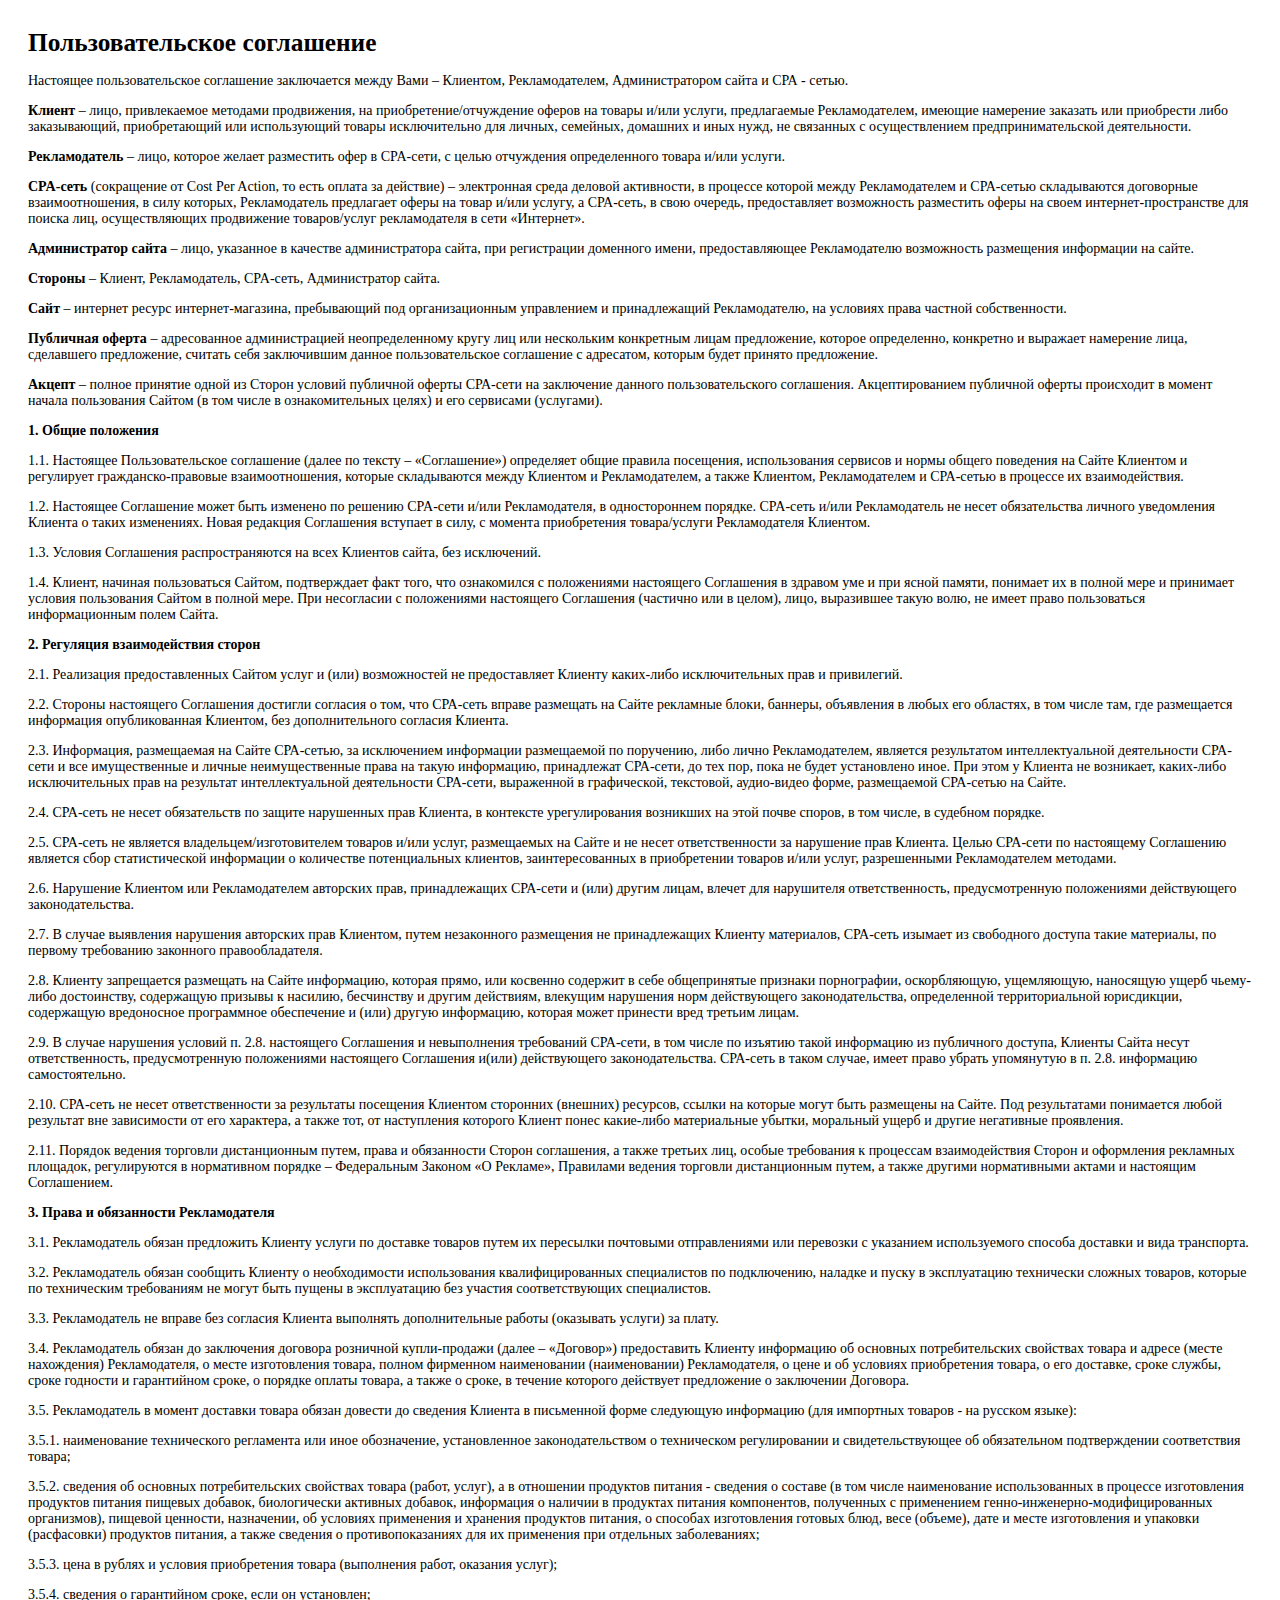
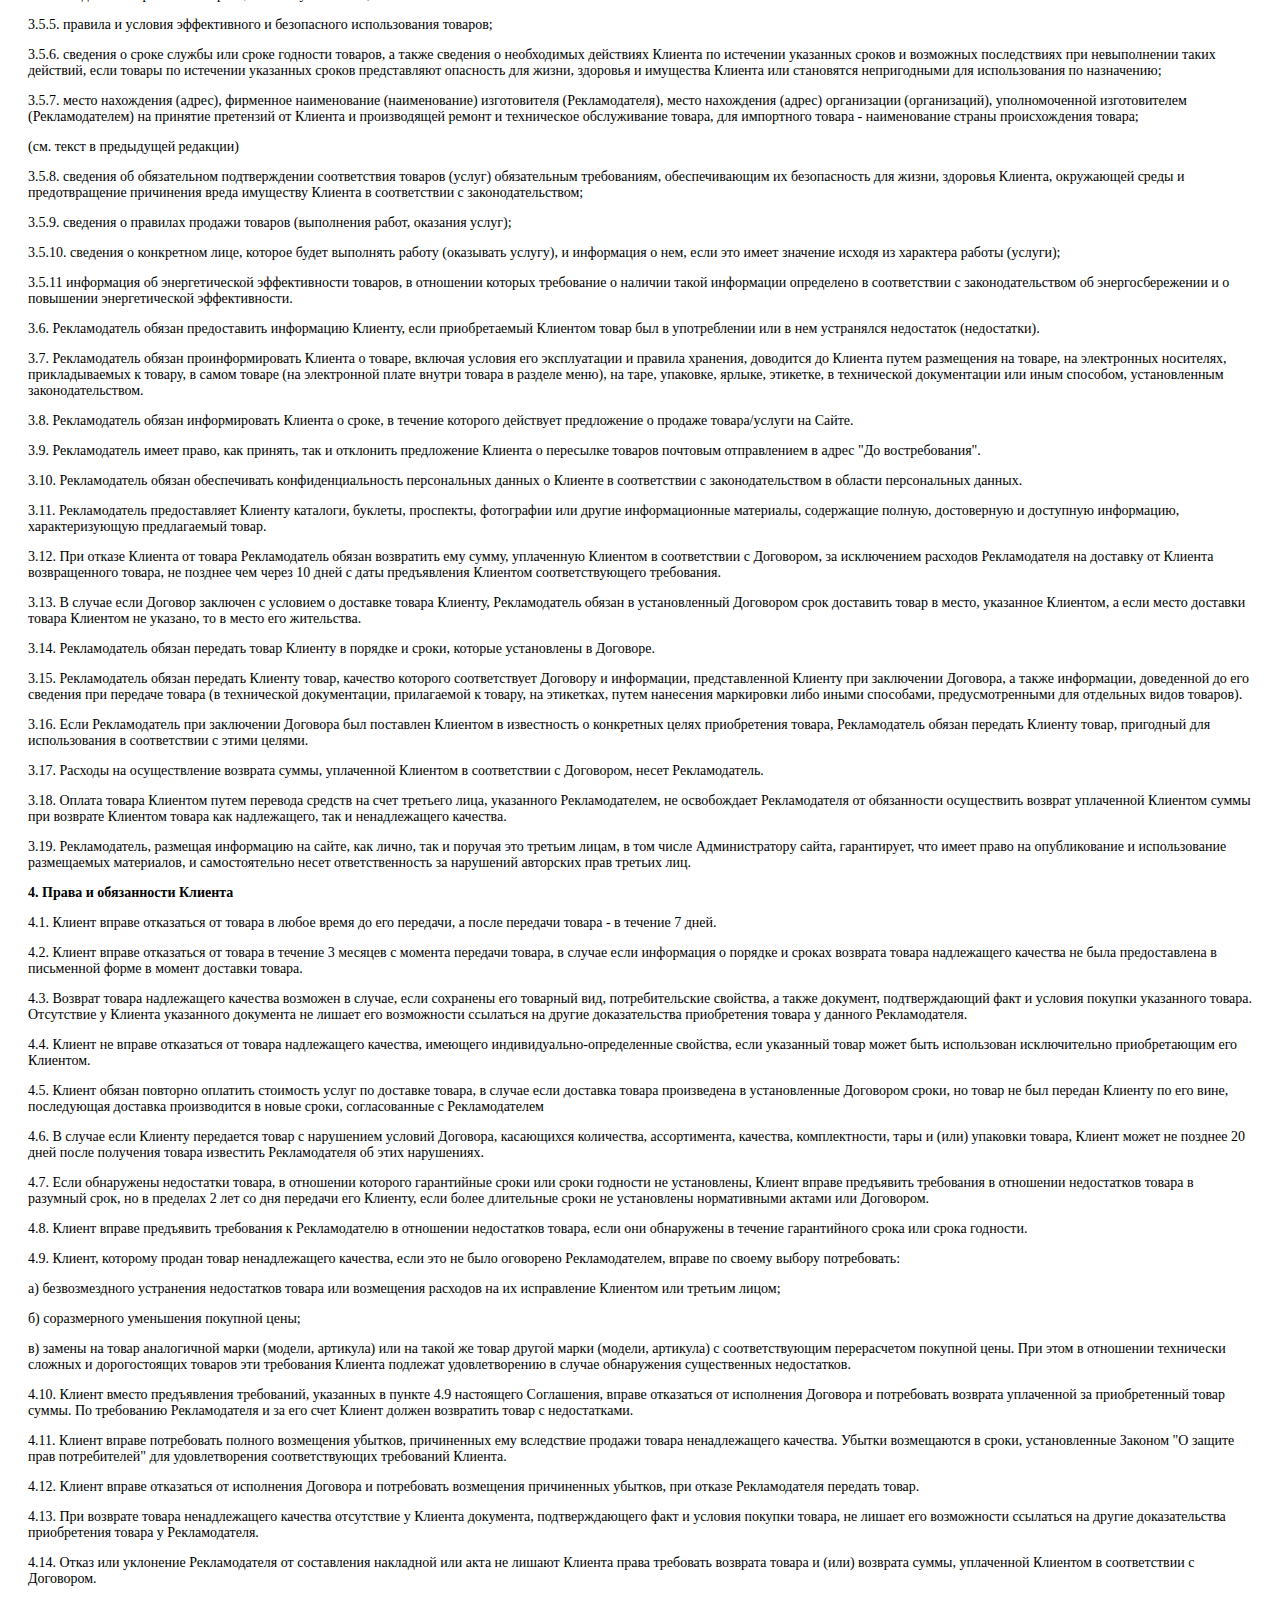
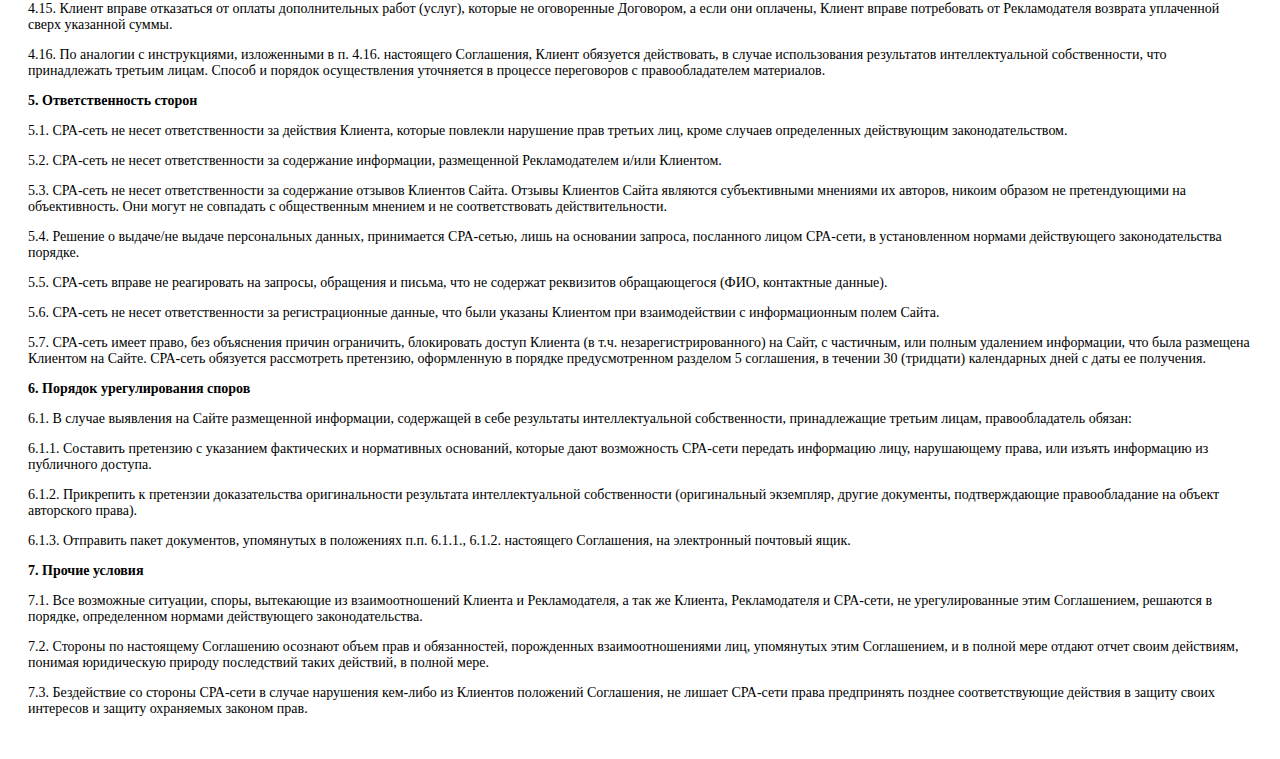
==== agreement.html @ b326526c "auto" ====
<html>
<head>
	<title>Пользовательское соглашение</title>
	<meta charset="UTF-8" />
</head>
<body>
<div style="padding: 20px; font-size: 14px;font-family: 'PT Sans';">
	<h1 style="font-family: 'PT Sans'; padding: 0; margin: 0; margin-bottom: 16px; font-size:19pt; font-weight: bold;">Пользовательское соглашение</h1>

	<p>Настоящее пользовательское соглашение заключается между Вами – Клиентом, Рекламодателем, Администратором сайта и СРА - сетью.
	</p>
	<p><strong>Клиент</strong> – лицо, привлекаемое методами продвижения, на приобретение/отчуждение оферов на товары и/или услуги, предлагаемые Рекламодателем, имеющие намерение заказать или приобрести либо заказывающий, приобретающий или использующий товары исключительно для личных, семейных, домашних и иных нужд, не связанных с осуществлением предпринимательской деятельности.
	</p>
	<p><strong>Рекламодатель</strong> – лицо, которое желает разместить офер в CPA-сети, с целью отчуждения определенного товара и/или услуги.
	</p>
	<p><strong>CPA-сеть</strong> (сокращение от Cost Per Action, то есть оплата за действие) – электронная среда деловой активности, в процессе которой между Рекламодателем и СРА-сетью складываются договорные взаимоотношения, в силу которых, Рекламодатель предлагает оферы на товар и/или услугу, а СРА-сеть, в свою очередь, предоставляет возможность разместить оферы на своем интернет-пространстве для поиска лиц, осуществляющих продвижение товаров/услуг рекламодателя в сети «Интернет».
	</p>
	<p><strong>Администратор сайта</strong> – лицо, указанное в качестве администратора сайта, при регистрации доменного имени, предоставляющее Рекламодателю возможность размещения информации на сайте.
	</p>
	<p><strong>Стороны</strong> – Клиент, Рекламодатель, CPA-сеть, Администратор сайта.
	</p>
	<p><strong>Сайт</strong> – интернет ресурс интернет-магазина, пребывающий под организационным управлением и принадлежащий Рекламодателю, на условиях права частной собственности.
	</p>
	<p><strong>Публичная оферта</strong> – адресованное администрацией неопределенному кругу лиц или нескольким конкретным лицам предложение, которое определенно, конкретно и выражает намерение лица, сделавшего предложение, считать себя заключившим данное пользовательское соглашение с адресатом, которым будет принято предложение.
	</p>
	<p><strong>Акцепт</strong> – полное принятие одной из Сторон условий публичной оферты СРА-сети на заключение данного пользовательского соглашения. Акцептированием публичной оферты происходит в момент начала пользования Сайтом (в том числе в ознакомительных целях) и его сервисами (услугами).
	</p>
	<p><strong>1. Общие положения</strong>
	</p>
	<p>1.1. Настоящее Пользовательское соглашение (далее по тексту – «Соглашение») определяет общие правила посещения, использования сервисов и нормы общего поведения на Сайте Клиентом и регулирует гражданско-правовые взаимоотношения, которые складываются между Клиентом и Рекламодателем, а также Клиентом, Рекламодателем и СРА-сетью в процессе их взаимодействия.
	</p>
	<p>1.2. Настоящее Соглашение может быть изменено по решению CPA-сети и/или Рекламодателя, в одностороннем порядке. CPA-сеть и/или Рекламодатель не несет обязательства личного уведомления Клиента о таких изменениях. Новая редакция Соглашения вступает в силу, с момента приобретения товара/услуги Рекламодателя Клиентом.
	</p>
	<p>1.3. Условия Соглашения распространяются на всех Клиентов сайта, без исключений.
	</p>
	<p>1.4. Клиент, начиная пользоваться Сайтом, подтверждает факт того, что ознакомился с положениями настоящего Соглашения в здравом уме и при ясной памяти, понимает их в полной мере и принимает условия пользования Сайтом в полной мере. При несогласии с положениями настоящего Соглашения (частично или в целом), лицо, выразившее такую волю, не имеет право пользоваться информационным полем Сайта.
	</p>
	<p><strong>2. Регуляция взаимодействия сторон</strong>
	</p>
	<p>2.1. Реализация предоставленных Сайтом услуг и (или) возможностей не предоставляет Клиенту каких-либо исключительных прав и привилегий.
	</p>
	<p>2.2. Стороны настоящего Соглашения достигли согласия о том, что СРА-сеть вправе размещать на Сайте рекламные блоки, баннеры, объявления в любых его областях, в том числе там, где размещается информация опубликованная Клиентом, без дополнительного согласия Клиента.
	</p>
	<p>2.3. Информация, размещаемая на Сайте СРА-сетью, за исключением информации размещаемой по поручению, либо лично Рекламодателем, является результатом интеллектуальной деятельности СРА-сети и все имущественные и личные неимущественные права на такую информацию, принадлежат СРА-сети, до тех пор, пока не будет установлено иное. При этом у Клиента не возникает, каких-либо исключительных прав на результат интеллектуальной деятельности СРА-сети, выраженной в графической, текстовой, аудио-видео форме, размещаемой СРА-сетью на Сайте.
	</p>
	<p>2.4. СРА-сеть не несет обязательств по защите нарушенных прав Клиента, в контексте урегулирования возникших на этой почве споров, в том числе, в судебном порядке.
	</p>
	<p>2.5. СРА-сеть не является владельцем/изготовителем товаров и/или услуг, размещаемых на Сайте и не несет ответственности за нарушение прав Клиента. Целью СРА-сети по настоящему Соглашению является сбор статистической информации о количестве потенциальных клиентов, заинтересованных в приобретении товаров и/или услуг, разрешенными Рекламодателем методами.
	</p>
	<p>2.6. Нарушение Клиентом или Рекламодателем авторских прав, принадлежащих СРА-сети и (или) другим лицам, влечет для нарушителя ответственность, предусмотренную положениями действующего законодательства.
	</p>
	<p>2.7. В случае выявления нарушения авторских прав Клиентом, путем незаконного размещения не принадлежащих Клиенту материалов, СРА-сеть изымает из свободного доступа такие материалы, по первому требованию законного правообладателя.
	</p>
	<p>2.8. Клиенту запрещается размещать на Сайте информацию, которая прямо, или косвенно содержит в себе общепринятые признаки порнографии, оскорбляющую, ущемляющую, наносящую ущерб чьему-либо достоинству, содержащую призывы к насилию, бесчинству и другим действиям, влекущим нарушения норм действующего законодательства, определенной территориальной юрисдикции, содержащую вредоносное программное обеспечение и (или) другую информацию, которая может принести вред третьим лицам.
	</p>
	<p>2.9. В случае нарушения условий п. 2.8. настоящего Соглашения и невыполнения требований СРА-сети, в том числе по изъятию такой информацию из публичного доступа, Клиенты Сайта несут ответственность, предусмотренную положениями настоящего Соглашения и(или) действующего законодательства. СРА-сеть в таком случае, имеет право убрать упомянутую в п. 2.8. информацию самостоятельно.
	</p>
	<p>2.10. СРА-сеть не несет ответственности за результаты посещения Клиентом сторонних (внешних) ресурсов, ссылки на которые могут быть размещены на Сайте. Под результатами понимается любой результат вне зависимости от его характера, а также тот, от наступления которого Клиент понес какие-либо материальные убытки, моральный ущерб и другие негативные проявления.
	</p>
	<p>2.11. Порядок ведения торговли дистанционным путем, права и обязанности Сторон соглашения, а также третьих лиц, особые требования к процессам взаимодействия Сторон и оформления рекламных площадок, регулируются в нормативном порядке – Федеральным Законом «О Рекламе», Правилами ведения торговли дистанционным путем, а также другими нормативными актами и настоящим Соглашением.
	</p>
	<p><strong>3. Права и обязанности Рекламодателя</strong>
	</p>
	<p>3.1. Рекламодатель обязан предложить Клиенту услуги по доставке товаров путем их пересылки почтовыми отправлениями или перевозки с указанием используемого способа доставки и вида транспорта.
	</p>
	<p>3.2. Рекламодатель обязан сообщить Клиенту о необходимости использования квалифицированных специалистов по подключению, наладке и пуску в эксплуатацию технически сложных товаров, которые по техническим требованиям не могут быть пущены в эксплуатацию без участия соответствующих специалистов.
	</p>
	<p>3.3. Рекламодатель не вправе без согласия Клиента выполнять дополнительные работы (оказывать услуги) за плату.
	</p>
	<p>3.4. Рекламодатель обязан до заключения договора розничной купли-продажи (далее – «Договор») предоставить Клиенту информацию об основных потребительских свойствах товара и адресе (месте нахождения) Рекламодателя, о месте изготовления товара, полном фирменном наименовании (наименовании) Рекламодателя, о цене и об условиях приобретения товара, о его доставке, сроке службы, сроке годности и гарантийном сроке, о порядке оплаты товара, а также о сроке, в течение которого действует предложение о заключении Договора.
	</p>
	<p>3.5. Рекламодатель в момент доставки товара обязан довести до сведения Клиента в письменной форме следующую информацию (для импортных товаров - на русском языке):
	</p>
	<p>3.5.1. наименование технического регламента или иное обозначение, установленное законодательством о техническом регулировании и свидетельствующее об обязательном подтверждении соответствия товара;
	</p>
	<p>3.5.2. сведения об основных потребительских свойствах товара (работ, услуг), а в отношении продуктов питания - сведения о составе (в том числе наименование использованных в процессе изготовления продуктов питания пищевых добавок, биологически активных добавок, информация о наличии в продуктах питания компонентов, полученных с применением генно-инженерно-модифицированных организмов), пищевой ценности, назначении, об условиях применения и хранения продуктов питания, о способах изготовления готовых блюд, весе (объеме), дате и месте изготовления и упаковки (расфасовки) продуктов питания, а также сведения о противопоказаниях для их применения при отдельных заболеваниях;
	</p>
	<p>3.5.3. цена в рублях и условия приобретения товара (выполнения работ, оказания услуг);
	</p>
	<p>3.5.4. сведения о гарантийном сроке, если он установлен;
	</p>
	<p>3.5.5. правила и условия эффективного и безопасного использования товаров;
	</p>
	<p>3.5.6. сведения о сроке службы или сроке годности товаров, а также сведения о необходимых действиях Клиента по истечении указанных сроков и возможных последствиях при невыполнении таких действий, если товары по истечении указанных сроков представляют опасность для жизни, здоровья и имущества Клиента или становятся непригодными для использования по назначению;
	</p>
	<p>3.5.7. место нахождения (адрес), фирменное наименование (наименование) изготовителя (Рекламодателя), место нахождения (адрес) организации (организаций), уполномоченной изготовителем (Рекламодателем) на принятие претензий от Клиента и производящей ремонт и техническое обслуживание товара, для импортного товара - наименование страны происхождения товара;
	</p>
	<p>(см. текст в предыдущей редакции)
	</p>
	<p>3.5.8. сведения об обязательном подтверждении соответствия товаров (услуг) обязательным требованиям, обеспечивающим их безопасность для жизни, здоровья Клиента, окружающей среды и предотвращение причинения вреда имуществу Клиента в соответствии с законодательством;
	</p>
	<p>3.5.9. сведения о правилах продажи товаров (выполнения работ, оказания услуг);
	</p>
	<p>3.5.10. сведения о конкретном лице, которое будет выполнять работу (оказывать услугу), и информация о нем, если это имеет значение исходя из характера работы (услуги);
	</p>
	<p>3.5.11 информация об энергетической эффективности товаров, в отношении которых требование о наличии такой информации определено в соответствии с законодательством об энергосбережении и о повышении энергетической эффективности.
	</p>
	<p>3.6. Рекламодатель обязан предоставить информацию Клиенту, если приобретаемый Клиентом товар был в употреблении или в нем устранялся недостаток (недостатки).
	</p>
	<p>3.7. Рекламодатель обязан проинформировать Клиента о товаре, включая условия его эксплуатации и правила хранения, доводится до Клиента путем размещения на товаре, на электронных носителях, прикладываемых к товару, в самом товаре (на электронной плате внутри товара в разделе меню), на таре, упаковке, ярлыке, этикетке, в технической документации или иным способом, установленным законодательством.
	</p>
	<p>3.8. Рекламодатель обязан информировать Клиента о сроке, в течение которого действует предложение о продаже товара/услуги на Сайте.
	</p>
	<p>3.9. Рекламодатель имеет право, как принять, так и отклонить предложение Клиента о пересылке товаров почтовым отправлением в адрес "До востребования".
	</p>
	<p>3.10. Рекламодатель обязан обеспечивать конфиденциальность персональных данных о Клиенте в соответствии с законодательством в области персональных данных.
	</p>
	<p>3.11. Рекламодатель предоставляет Клиенту каталоги, буклеты, проспекты, фотографии или другие информационные материалы, содержащие полную, достоверную и доступную информацию, характеризующую предлагаемый товар.
	</p>
	<p>3.12. При отказе Клиента от товара Рекламодатель обязан возвратить ему сумму, уплаченную Клиентом в соответствии с Договором, за исключением расходов Рекламодателя на доставку от Клиента возвращенного товара, не позднее чем через 10 дней с даты предъявления Клиентом соответствующего требования.
	</p>
	<p>3.13. В случае если Договор заключен с условием о доставке товара Клиенту, Рекламодатель обязан в установленный Договором срок доставить товар в место, указанное Клиентом, а если место доставки товара Клиентом не указано, то в место его жительства.
	</p>
	<p>3.14. Рекламодатель обязан передать товар Клиенту в порядке и сроки, которые установлены в Договоре.
	</p>
	<p>3.15. Рекламодатель обязан передать Клиенту товар, качество которого соответствует Договору и информации, представленной Клиенту при заключении Договора, а также информации, доведенной до его сведения при передаче товара (в технической документации, прилагаемой к товару, на этикетках, путем нанесения маркировки либо иными способами, предусмотренными для отдельных видов товаров).
	</p>
	<p>3.16. Если Рекламодатель при заключении Договора был поставлен Клиентом в известность о конкретных целях приобретения товара, Рекламодатель обязан передать Клиенту товар, пригодный для использования в соответствии с этими целями.
	</p>
	<p>3.17. Расходы на осуществление возврата суммы, уплаченной Клиентом в соответствии с Договором, несет Рекламодатель.
	</p>
	<p>3.18. Оплата товара Клиентом путем перевода средств на счет третьего лица, указанного Рекламодателем, не освобождает Рекламодателя от обязанности осуществить возврат уплаченной Клиентом суммы при возврате Клиентом товара как надлежащего, так и ненадлежащего качества.
	</p>
	<p>3.19. Рекламодатель, размещая информацию на сайте, как лично, так и поручая это третьим лицам, в том числе Администратору сайта, гарантирует, что имеет право на опубликование и использование размещаемых материалов, и самостоятельно несет ответственность за нарушений авторских прав третьих лиц.
	</p>
	<p><strong>4. Права и обязанности Клиента</strong>
	</p>
	<p>4.1. Клиент вправе отказаться от товара в любое время до его передачи, а после передачи товара - в течение 7 дней.
	</p>
	<p>4.2. Клиент вправе отказаться от товара в течение 3 месяцев с момента передачи товара, в случае если информация о порядке и сроках возврата товара надлежащего качества не была предоставлена в письменной форме в момент доставки товара.
	</p>
	<p>4.3. Возврат товара надлежащего качества возможен в случае, если сохранены его товарный вид, потребительские свойства, а также документ, подтверждающий факт и условия покупки указанного товара. Отсутствие у Клиента указанного документа не лишает его возможности ссылаться на другие доказательства приобретения товара у данного Рекламодателя.
	</p>
	<p>4.4. Клиент не вправе отказаться от товара надлежащего качества, имеющего индивидуально-определенные свойства, если указанный товар может быть использован исключительно приобретающим его Клиентом.
	</p>
	<p>4.5. Клиент обязан повторно оплатить стоимость услуг по доставке товара, в случае если доставка товара произведена в установленные Договором сроки, но товар не был передан Клиенту по его вине, последующая доставка производится в новые сроки, согласованные с Рекламодателем
	</p>
	<p>4.6. В случае если Клиенту передается товар с нарушением условий Договора, касающихся количества, ассортимента, качества, комплектности, тары и (или) упаковки товара, Клиент может не позднее 20 дней после получения товара известить Рекламодателя об этих нарушениях.
	</p>
	<p>4.7. Если обнаружены недостатки товара, в отношении которого гарантийные сроки или сроки годности не установлены, Клиент вправе предъявить требования в отношении недостатков товара в разумный срок, но в пределах 2 лет со дня передачи его Клиенту, если более длительные сроки не установлены нормативными актами или Договором.
	</p>
	<p>4.8. Клиент вправе предъявить требования к Рекламодателю в отношении недостатков товара, если они обнаружены в течение гарантийного срока или срока годности.
	</p>
	<p>4.9. Клиент, которому продан товар ненадлежащего качества, если это не было оговорено Рекламодателем, вправе по своему выбору потребовать:
	</p>
	<p>а) безвозмездного устранения недостатков товара или возмещения расходов на их исправление Клиентом или третьим лицом;
	</p>
	<p>б) соразмерного уменьшения покупной цены;
	</p>
	<p>в) замены на товар аналогичной марки (модели, артикула) или на такой же товар другой марки (модели, артикула) с соответствующим перерасчетом покупной цены. При этом в отношении технически сложных и дорогостоящих товаров эти требования Клиента подлежат удовлетворению в случае обнаружения существенных недостатков.
	</p>
	<p>4.10. Клиент вместо предъявления требований, указанных в пункте 4.9 настоящего Соглашения, вправе отказаться от исполнения Договора и потребовать возврата уплаченной за приобретенный товар суммы. По требованию Рекламодателя и за его счет Клиент должен возвратить товар с недостатками.
	</p>
	<p>4.11. Клиент вправе потребовать полного возмещения убытков, причиненных ему вследствие продажи товара ненадлежащего качества. Убытки возмещаются в сроки, установленные Законом "О защите прав потребителей" для удовлетворения соответствующих требований Клиента.
	</p>
	<p>4.12. Клиент вправе отказаться от исполнения Договора и потребовать возмещения причиненных убытков, при отказе Рекламодателя передать товар.
	</p>
	<p>4.13. При возврате товара ненадлежащего качества отсутствие у Клиента документа, подтверждающего факт и условия покупки товара, не лишает его возможности ссылаться на другие доказательства приобретения товара у Рекламодателя.
	</p>
	<p>4.14. Отказ или уклонение Рекламодателя от составления накладной или акта не лишают Клиента права требовать возврата товара и (или) возврата суммы, уплаченной Клиентом в соответствии с Договором.
	</p>
	<p>4.15. Клиент вправе отказаться от оплаты дополнительных работ (услуг), которые не оговоренные Договором, а если они оплачены, Клиент вправе потребовать от Рекламодателя возврата уплаченной сверх указанной суммы.
	</p>
	<p>4.16. По аналогии с инструкциями, изложенными в п. 4.16. настоящего Соглашения, Клиент обязуется действовать, в случае использования результатов интеллектуальной собственности, что принадлежать третьим лицам. Способ и порядок осуществления уточняется в процессе переговоров с правообладателем материалов.
	</p>
	<p><strong>5. Ответственность сторон</strong>
	</p>
	<p>5.1. СРА-сеть не несет ответственности за действия Клиента, которые повлекли нарушение прав третьих лиц, кроме случаев определенных действующим законодательством.
	</p>
	<p>5.2. СРА-сеть не несет ответственности за содержание информации, размещенной Рекламодателем и/или Клиентом.
	</p>
	<p>5.3. СРА-сеть не несет ответственности за содержание отзывов Клиентов Сайта. Отзывы Клиентов Сайта являются субъективными мнениями их авторов, никоим образом не претендующими на объективность. Они могут не совпадать с общественным мнением и не соответствовать действительности.
	</p>
	<p>5.4. Решение о выдаче/не выдаче персональных данных, принимается СРА-сетью, лишь на основании запроса, посланного лицом СРА-сети, в установленном нормами действующего законодательства порядке.
	</p>
	<p>5.5. СРА-сеть вправе не реагировать на запросы, обращения и письма, что не содержат реквизитов обращающегося (ФИО, контактные данные).
	</p>
	<p>5.6. СРА-сеть не несет ответственности за регистрационные данные, что были указаны Клиентом при взаимодействии с информационным полем Сайта.
	</p>
	<p>5.7. СРА-сеть имеет право, без объяснения причин ограничить, блокировать доступ Клиента (в т.ч. незарегистрированного) на Сайт, с частичным, или полным удалением информации, что была размещена Клиентом на Сайте. СРА-сеть обязуется рассмотреть претензию, оформленную в порядке предусмотренном разделом 5 соглашения, в течении 30 (тридцати) календарных дней с даты ее получения.
	</p>
	<p><strong>6. Порядок урегулирования споров</strong>
	</p>
	<p>6.1. В случае выявления на Сайте размещенной информации, содержащей в себе результаты интеллектуальной собственности, принадлежащие третьим лицам, правообладатель обязан:
	</p>
	<p>6.1.1. Составить претензию с указанием фактических и нормативных оснований, которые дают возможность СРА-сети передать информацию лицу, нарушающему права, или изъять информацию из публичного доступа.
	</p>
	<p>6.1.2. Прикрепить к претензии доказательства оригинальности результата интеллектуальной собственности (оригинальный экземпляр, другие документы, подтверждающие правообладание на объект авторского права).
	</p>
	<p>6.1.3. Отправить пакет документов, упомянутых в положениях п.п. 6.1.1., 6.1.2. настоящего Соглашения, на электронный почтовый ящик.</a>
	</p>
	<p><strong>7. Прочие условия</strong>
	</p>
	<p>7.1. Все возможные ситуации, споры, вытекающие из взаимоотношений Клиента и Рекламодателя, а так же Клиента, Рекламодателя и СРА-сети, не урегулированные этим Соглашением, решаются в порядке, определенном нормами действующего законодательства.
	</p>
	<p>7.2. Стороны по настоящему Соглашению осознают объем прав и обязанностей, порожденных взаимоотношениями лиц, упомянутых этим Соглашением, и в полной мере отдают отчет своим действиям, понимая юридическую природу последствий таких действий, в полной мере.
	</p>
	<p>7.3. Бездействие со стороны СРА-сети в случае нарушения кем-либо из Клиентов положений Соглашения, не лишает СРА-сети права предпринять позднее соответствующие действия в защиту своих интересов и защиту охраняемых законом прав.
	</p>
</body>
</html>
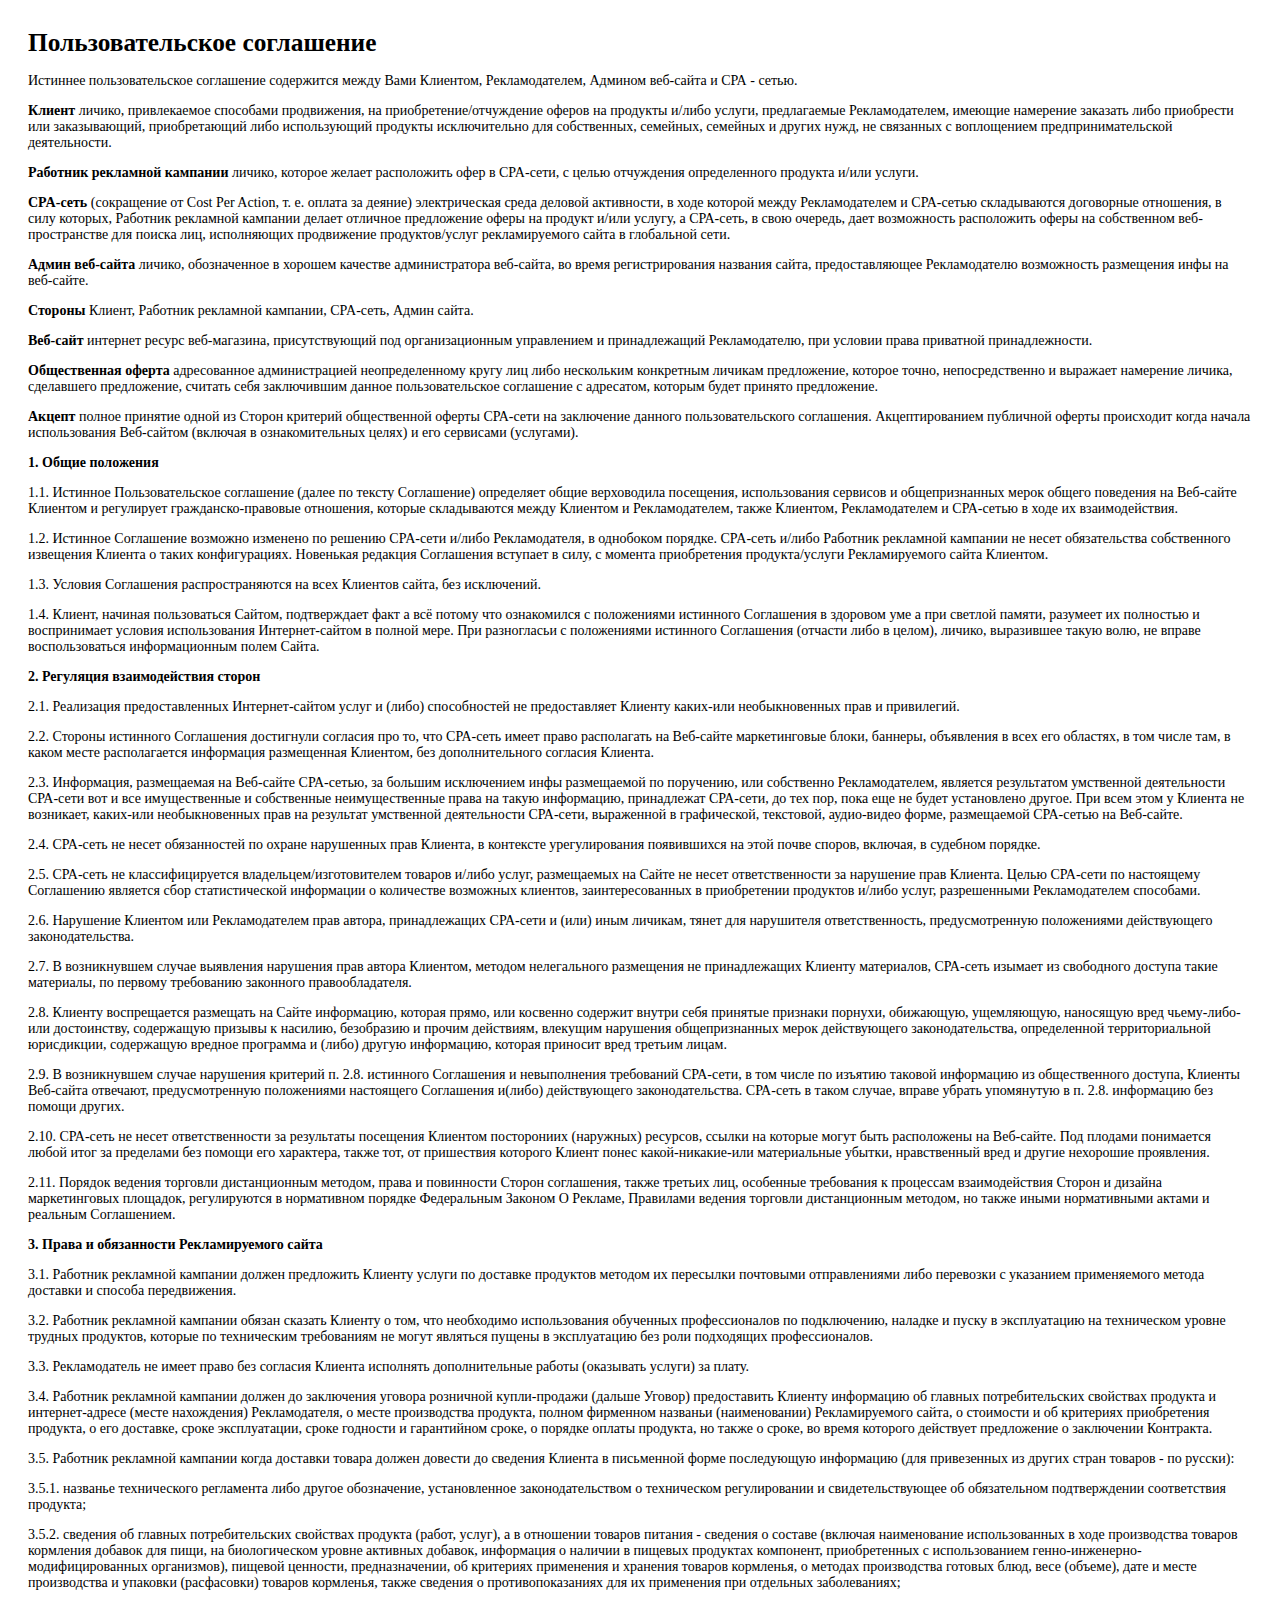
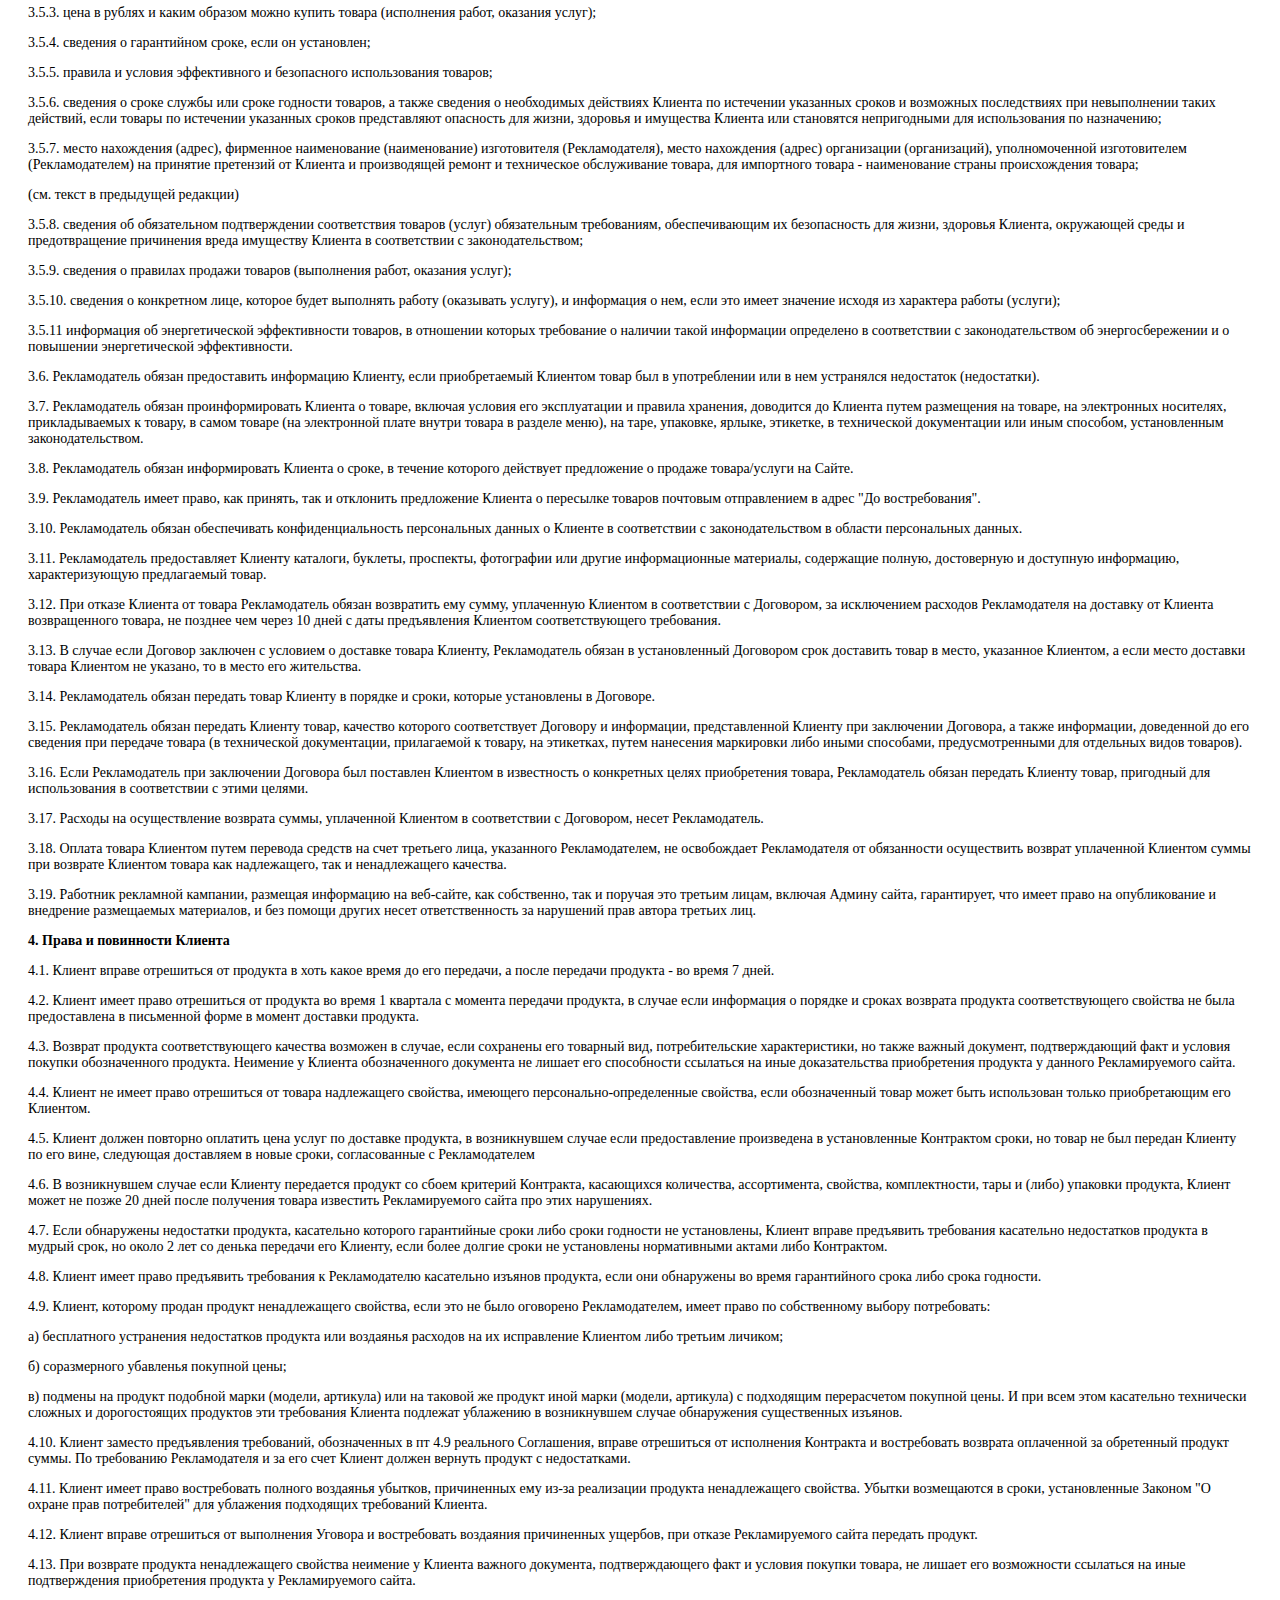
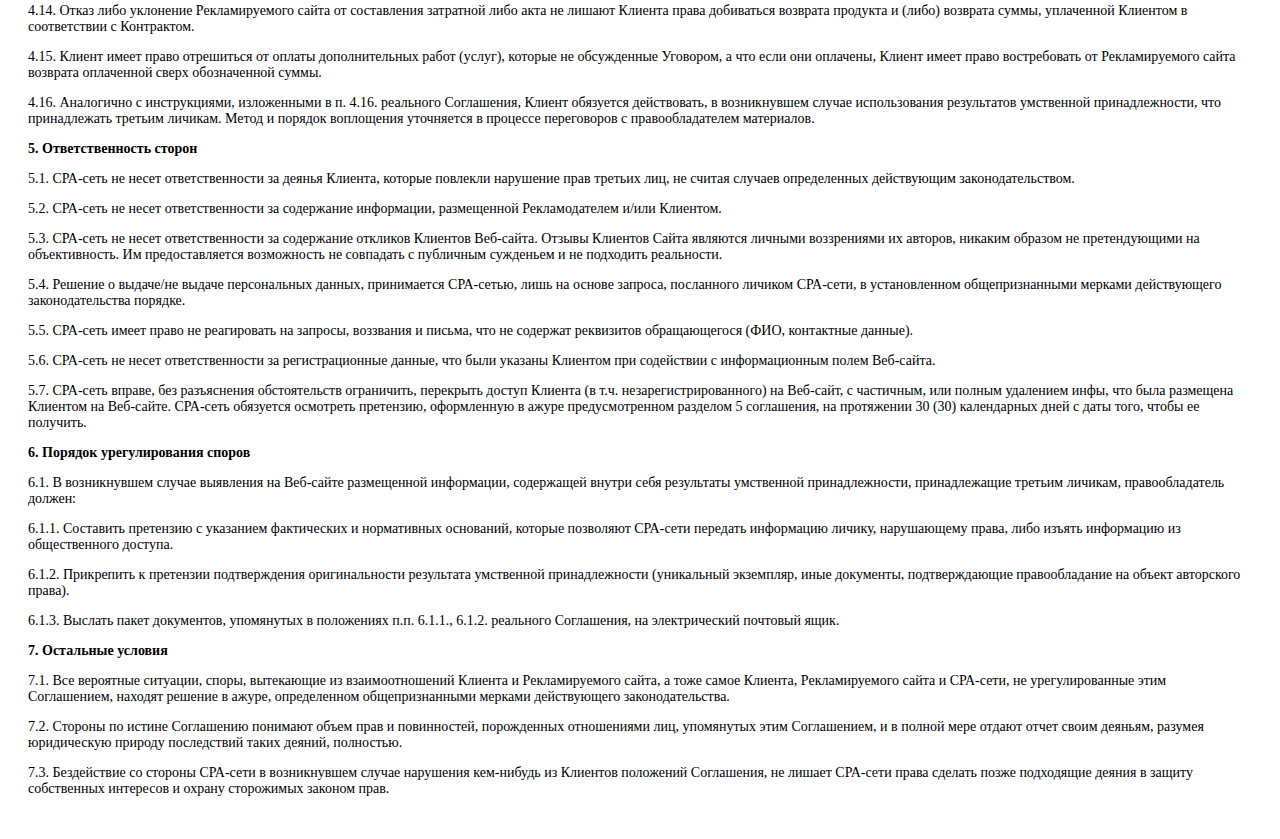
==== commit ea53b6da: "s" ====
--- a/agreement.html
+++ b/agreement.html
@@ -7,75 +7,75 @@
 <div style="padding: 20px; font-size: 14px;font-family: 'PT Sans';">
 	<h1 style="font-family: 'PT Sans'; padding: 0; margin: 0; margin-bottom: 16px; font-size:19pt; font-weight: bold;">Пользовательское соглашение</h1>
 
-	<p>Настоящее пользовательское соглашение заключается между Вами – Клиентом, Рекламодателем, Администратором сайта и СРА - сетью.
-	</p>
-	<p><strong>Клиент</strong> – лицо, привлекаемое методами продвижения, на приобретение/отчуждение оферов на товары и/или услуги, предлагаемые Рекламодателем, имеющие намерение заказать или приобрести либо заказывающий, приобретающий или использующий товары исключительно для личных, семейных, домашних и иных нужд, не связанных с осуществлением предпринимательской деятельности.
-	</p>
-	<p><strong>Рекламодатель</strong> – лицо, которое желает разместить офер в CPA-сети, с целью отчуждения определенного товара и/или услуги.
-	</p>
-	<p><strong>CPA-сеть</strong> (сокращение от Cost Per Action, то есть оплата за действие) – электронная среда деловой активности, в процессе которой между Рекламодателем и СРА-сетью складываются договорные взаимоотношения, в силу которых, Рекламодатель предлагает оферы на товар и/или услугу, а СРА-сеть, в свою очередь, предоставляет возможность разместить оферы на своем интернет-пространстве для поиска лиц, осуществляющих продвижение товаров/услуг рекламодателя в сети «Интернет».
-	</p>
-	<p><strong>Администратор сайта</strong> – лицо, указанное в качестве администратора сайта, при регистрации доменного имени, предоставляющее Рекламодателю возможность размещения информации на сайте.
-	</p>
-	<p><strong>Стороны</strong> – Клиент, Рекламодатель, CPA-сеть, Администратор сайта.
-	</p>
-	<p><strong>Сайт</strong> – интернет ресурс интернет-магазина, пребывающий под организационным управлением и принадлежащий Рекламодателю, на условиях права частной собственности.
-	</p>
-	<p><strong>Публичная оферта</strong> – адресованное администрацией неопределенному кругу лиц или нескольким конкретным лицам предложение, которое определенно, конкретно и выражает намерение лица, сделавшего предложение, считать себя заключившим данное пользовательское соглашение с адресатом, которым будет принято предложение.
-	</p>
-	<p><strong>Акцепт</strong> – полное принятие одной из Сторон условий публичной оферты СРА-сети на заключение данного пользовательского соглашения. Акцептированием публичной оферты происходит в момент начала пользования Сайтом (в том числе в ознакомительных целях) и его сервисами (услугами).
+	<p>Истиннее пользовательское соглашение содержится между Вами  Клиентом, Рекламодателем, Админом веб-сайта и СРА - сетью.
+	</p>
+	<p><strong>Клиент</strong>  личико, привлекаемое способами продвижения, на приобретение/отчуждение оферов на продукты и/либо услуги, предлагаемые Рекламодателем, имеющие намерение заказать либо приобрести или заказывающий, приобретающий либо использующий продукты исключительно для собственных, семейных, семейных и других нужд, не связанных с воплощением предпринимательской деятельности.
+	</p>
+	<p><strong>Работник рекламной кампании</strong>  личико, которое желает расположить офер в CPA-сети, с целью отчуждения определенного продукта и/или услуги.
+	</p>
+	<p><strong>CPA-сеть</strong> (сокращение от Cost Per Action, т. е. оплата за деяние)  электрическая среда деловой активности, в ходе которой между Рекламодателем и СРА-сетью складываются договорные отношения, в силу которых, Работник рекламной кампании делает отличное предложение оферы на продукт и/или услугу, а СРА-сеть, в свою очередь, дает возможность расположить оферы на собственном веб-пространстве для поиска лиц, исполняющих продвижение продуктов/услуг рекламируемого сайта в глобальной сети.
+	</p>
+	<p><strong>Админ веб-сайта</strong>  личико, обозначенное в хорошем качестве администратора веб-сайта, во время регистрирования названия сайта, предоставляющее Рекламодателю возможность размещения инфы на веб-сайте.
+	</p>
+	<p><strong>Стороны</strong>  Клиент, Работник рекламной кампании, CPA-сеть, Админ сайта.
+	</p>
+	<p><strong>Веб-сайт</strong>  интернет ресурс веб-магазина, присутствующий под организационным управлением и принадлежащий Рекламодателю, при условии права приватной принадлежности.
+	</p>
+	<p><strong>Общественная оферта</strong>  адресованное администрацией неопределенному кругу лиц либо нескольким конкретным личикам предложение, которое точно, непосредственно и выражает намерение личика, сделавшего предложение, считать себя заключившим данное пользовательское соглашение с адресатом, которым будет принято предложение.
+	</p>
+	<p><strong>Акцепт</strong>  полное принятие одной из Сторон критерий общественной оферты СРА-сети на заключение данного пользовательского соглашения. Акцептированием публичной оферты происходит когда начала использования Веб-сайтом (включая в ознакомительных целях) и его сервисами (услугами).
 	</p>
 	<p><strong>1. Общие положения</strong>
 	</p>
-	<p>1.1. Настоящее Пользовательское соглашение (далее по тексту – «Соглашение») определяет общие правила посещения, использования сервисов и нормы общего поведения на Сайте Клиентом и регулирует гражданско-правовые взаимоотношения, которые складываются между Клиентом и Рекламодателем, а также Клиентом, Рекламодателем и СРА-сетью в процессе их взаимодействия.
-	</p>
-	<p>1.2. Настоящее Соглашение может быть изменено по решению CPA-сети и/или Рекламодателя, в одностороннем порядке. CPA-сеть и/или Рекламодатель не несет обязательства личного уведомления Клиента о таких изменениях. Новая редакция Соглашения вступает в силу, с момента приобретения товара/услуги Рекламодателя Клиентом.
+	<p>1.1. Истинное Пользовательское соглашение (далее по тексту  Соглашение) определяет общие верховодила посещения, использования сервисов и общепризнанных мерок общего поведения на Веб-сайте Клиентом и регулирует гражданско-правовые отношения, которые складываются между Клиентом и Рекламодателем, также Клиентом, Рекламодателем и СРА-сетью в ходе их взаимодействия.
+	</p>
+	<p>1.2. Истинное Соглашение возможно изменено по решению CPA-сети и/либо Рекламодателя, в однобоком порядке. CPA-сеть и/либо Работник рекламной кампании не несет обязательства собственного извещения Клиента о таких конфигурациях. Новенькая редакция Соглашения вступает в силу, с момента приобретения продукта/услуги Рекламируемого сайта Клиентом.
 	</p>
 	<p>1.3. Условия Соглашения распространяются на всех Клиентов сайта, без исключений.
 	</p>
-	<p>1.4. Клиент, начиная пользоваться Сайтом, подтверждает факт того, что ознакомился с положениями настоящего Соглашения в здравом уме и при ясной памяти, понимает их в полной мере и принимает условия пользования Сайтом в полной мере. При несогласии с положениями настоящего Соглашения (частично или в целом), лицо, выразившее такую волю, не имеет право пользоваться информационным полем Сайта.
+	<p>1.4. Клиент, начиная пользоваться Сайтом, подтверждает факт а всё потому что ознакомился с положениями истинного Соглашения в здоровом уме а при светлой памяти, разумеет их полностью и воспринимает условия использования Интернет-сайтом в полной мере. При разногласьи с положениями истинного Соглашения (отчасти либо в целом), личико, выразившее такую волю, не вправе воспользоваться информационным полем Сайта.
 	</p>
 	<p><strong>2. Регуляция взаимодействия сторон</strong>
 	</p>
-	<p>2.1. Реализация предоставленных Сайтом услуг и (или) возможностей не предоставляет Клиенту каких-либо исключительных прав и привилегий.
-	</p>
-	<p>2.2. Стороны настоящего Соглашения достигли согласия о том, что СРА-сеть вправе размещать на Сайте рекламные блоки, баннеры, объявления в любых его областях, в том числе там, где размещается информация опубликованная Клиентом, без дополнительного согласия Клиента.
-	</p>
-	<p>2.3. Информация, размещаемая на Сайте СРА-сетью, за исключением информации размещаемой по поручению, либо лично Рекламодателем, является результатом интеллектуальной деятельности СРА-сети и все имущественные и личные неимущественные права на такую информацию, принадлежат СРА-сети, до тех пор, пока не будет установлено иное. При этом у Клиента не возникает, каких-либо исключительных прав на результат интеллектуальной деятельности СРА-сети, выраженной в графической, текстовой, аудио-видео форме, размещаемой СРА-сетью на Сайте.
-	</p>
-	<p>2.4. СРА-сеть не несет обязательств по защите нарушенных прав Клиента, в контексте урегулирования возникших на этой почве споров, в том числе, в судебном порядке.
-	</p>
-	<p>2.5. СРА-сеть не является владельцем/изготовителем товаров и/или услуг, размещаемых на Сайте и не несет ответственности за нарушение прав Клиента. Целью СРА-сети по настоящему Соглашению является сбор статистической информации о количестве потенциальных клиентов, заинтересованных в приобретении товаров и/или услуг, разрешенными Рекламодателем методами.
-	</p>
-	<p>2.6. Нарушение Клиентом или Рекламодателем авторских прав, принадлежащих СРА-сети и (или) другим лицам, влечет для нарушителя ответственность, предусмотренную положениями действующего законодательства.
-	</p>
-	<p>2.7. В случае выявления нарушения авторских прав Клиентом, путем незаконного размещения не принадлежащих Клиенту материалов, СРА-сеть изымает из свободного доступа такие материалы, по первому требованию законного правообладателя.
-	</p>
-	<p>2.8. Клиенту запрещается размещать на Сайте информацию, которая прямо, или косвенно содержит в себе общепринятые признаки порнографии, оскорбляющую, ущемляющую, наносящую ущерб чьему-либо достоинству, содержащую призывы к насилию, бесчинству и другим действиям, влекущим нарушения норм действующего законодательства, определенной территориальной юрисдикции, содержащую вредоносное программное обеспечение и (или) другую информацию, которая может принести вред третьим лицам.
-	</p>
-	<p>2.9. В случае нарушения условий п. 2.8. настоящего Соглашения и невыполнения требований СРА-сети, в том числе по изъятию такой информацию из публичного доступа, Клиенты Сайта несут ответственность, предусмотренную положениями настоящего Соглашения и(или) действующего законодательства. СРА-сеть в таком случае, имеет право убрать упомянутую в п. 2.8. информацию самостоятельно.
-	</p>
-	<p>2.10. СРА-сеть не несет ответственности за результаты посещения Клиентом сторонних (внешних) ресурсов, ссылки на которые могут быть размещены на Сайте. Под результатами понимается любой результат вне зависимости от его характера, а также тот, от наступления которого Клиент понес какие-либо материальные убытки, моральный ущерб и другие негативные проявления.
-	</p>
-	<p>2.11. Порядок ведения торговли дистанционным путем, права и обязанности Сторон соглашения, а также третьих лиц, особые требования к процессам взаимодействия Сторон и оформления рекламных площадок, регулируются в нормативном порядке – Федеральным Законом «О Рекламе», Правилами ведения торговли дистанционным путем, а также другими нормативными актами и настоящим Соглашением.
-	</p>
-	<p><strong>3. Права и обязанности Рекламодателя</strong>
-	</p>
-	<p>3.1. Рекламодатель обязан предложить Клиенту услуги по доставке товаров путем их пересылки почтовыми отправлениями или перевозки с указанием используемого способа доставки и вида транспорта.
-	</p>
-	<p>3.2. Рекламодатель обязан сообщить Клиенту о необходимости использования квалифицированных специалистов по подключению, наладке и пуску в эксплуатацию технически сложных товаров, которые по техническим требованиям не могут быть пущены в эксплуатацию без участия соответствующих специалистов.
-	</p>
-	<p>3.3. Рекламодатель не вправе без согласия Клиента выполнять дополнительные работы (оказывать услуги) за плату.
-	</p>
-	<p>3.4. Рекламодатель обязан до заключения договора розничной купли-продажи (далее – «Договор») предоставить Клиенту информацию об основных потребительских свойствах товара и адресе (месте нахождения) Рекламодателя, о месте изготовления товара, полном фирменном наименовании (наименовании) Рекламодателя, о цене и об условиях приобретения товара, о его доставке, сроке службы, сроке годности и гарантийном сроке, о порядке оплаты товара, а также о сроке, в течение которого действует предложение о заключении Договора.
-	</p>
-	<p>3.5. Рекламодатель в момент доставки товара обязан довести до сведения Клиента в письменной форме следующую информацию (для импортных товаров - на русском языке):
-	</p>
-	<p>3.5.1. наименование технического регламента или иное обозначение, установленное законодательством о техническом регулировании и свидетельствующее об обязательном подтверждении соответствия товара;
-	</p>
-	<p>3.5.2. сведения об основных потребительских свойствах товара (работ, услуг), а в отношении продуктов питания - сведения о составе (в том числе наименование использованных в процессе изготовления продуктов питания пищевых добавок, биологически активных добавок, информация о наличии в продуктах питания компонентов, полученных с применением генно-инженерно-модифицированных организмов), пищевой ценности, назначении, об условиях применения и хранения продуктов питания, о способах изготовления готовых блюд, весе (объеме), дате и месте изготовления и упаковки (расфасовки) продуктов питания, а также сведения о противопоказаниях для их применения при отдельных заболеваниях;
-	</p>
-	<p>3.5.3. цена в рублях и условия приобретения товара (выполнения работ, оказания услуг);
+	<p>2.1. Реализация предоставленных Интернет-сайтом услуг и (либо) способностей не предоставляет Клиенту каких-или необыкновенных прав и привилегий.
+	</p>
+	<p>2.2. Стороны истинного Соглашения достигнули согласия про то, что СРА-сеть имеет право располагать на Веб-сайте маркетинговые блоки, баннеры, объявления в всех его областях, в том числе там, в каком месте располагается информация размещенная Клиентом, без дополнительного согласия Клиента.
+	</p>
+	<p>2.3. Информация, размещаемая на Веб-сайте СРА-сетью, за большим исключением инфы размещаемой по поручению, или собственно Рекламодателем, является результатом умственной деятельности СРА-сети вот и все имущественные и собственные неимущественные права на такую информацию, принадлежат СРА-сети, до тех пор, пока еще не будет установлено другое. При всем этом у Клиента не возникает, каких-или необыкновенных прав на результат умственной деятельности СРА-сети, выраженной в графической, текстовой, аудио-видео форме, размещаемой СРА-сетью на Веб-сайте.
+	</p>
+	<p>2.4. СРА-сеть не несет обязанностей по охране нарушенных прав Клиента, в контексте урегулирования появившихся на этой почве споров, включая, в судебном порядке.
+	</p>
+	<p>2.5. СРА-сеть не классифицируется владельцем/изготовителем товаров и/либо услуг, размещаемых на Сайте не несет ответственности за нарушение прав Клиента. Целью СРА-сети по настоящему Соглашению является сбор статистической информации о количестве возможных клиентов, заинтересованных в приобретении продуктов и/либо услуг, разрешенными Рекламодателем способами.
+	</p>
+	<p>2.6. Нарушение Клиентом или Рекламодателем прав автора, принадлежащих СРА-сети и (или) иным личикам, тянет для нарушителя ответственность, предусмотренную положениями действующего законодательства.
+	</p>
+	<p>2.7. В возникнувшем случае выявления нарушения прав автора Клиентом, методом нелегального размещения не принадлежащих Клиенту материалов, СРА-сеть изымает из свободного доступа такие материалы, по первому требованию законного правообладателя.
+	</p>
+	<p>2.8. Клиенту воспрещается размещать на Сайте информацию, которая прямо, или косвенно содержит внутри себя принятые признаки порнухи, обижающую, ущемляющую, наносящую вред чьему-либо-или достоинству, содержащую призывы к насилию, безобразию и прочим действиям, влекущим нарушения общепризнанных мерок действующего законодательства, определенной территориальной юрисдикции, содержащую вредное программа и (либо) другую информацию, которая приносит вред третьим лицам.
+	</p>
+	<p>2.9. В возникнувшем случае нарушения критерий п. 2.8. истинного Соглашения и невыполнения требований СРА-сети, в том числе по изъятию таковой информацию из общественного доступа, Клиенты Веб-сайта отвечают, предусмотренную положениями настоящего Соглашения и(либо) действующего законодательства. СРА-сеть в таком случае, вправе убрать упомянутую в п. 2.8. информацию без помощи других.
+	</p>
+	<p>2.10. СРА-сеть не несет ответственности за результаты посещения Клиентом посторониих (наружных) ресурсов, ссылки на которые могут быть расположены на Веб-сайте. Под плодами понимается любой итог за пределами без помощи его характера, также тот, от пришествия которого Клиент понес какой-никакие-или материальные убытки, нравственный вред и другие нехорошие проявления.
+	</p>
+	<p>2.11. Порядок ведения торговли дистанционным методом, права и повинности Сторон соглашения, также третьих лиц, особенные требования к процессам взаимодействия Сторон и дизайна маркетинговых площадок, регулируются в нормативном порядке  Федеральным Законом О Рекламе, Правилами ведения торговли дистанционным методом, но также иными нормативными актами и реальным Соглашением.
+	</p>
+	<p><strong>3. Права и обязанности Рекламируемого сайта</strong>
+	</p>
+	<p>3.1. Работник рекламной кампании должен предложить Клиенту услуги по доставке продуктов методом их пересылки почтовыми отправлениями либо перевозки с указанием применяемого метода доставки и способа передвижения.
+	</p>
+	<p>3.2. Работник рекламной кампании обязан сказать Клиенту о том, что необходимо использования обученных профессионалов по подключению, наладке и пуску в эксплуатацию на техническом уровне трудных продуктов, которые по техническим требованиям не могут являться пущены в эксплуатацию без роли подходящих профессионалов.
+	</p>
+	<p>3.3. Рекламодатель не имеет право без согласия Клиента исполнять дополнительные работы (оказывать услуги) за плату.
+	</p>
+	<p>3.4. Работник рекламной кампании должен до заключения уговора розничной купли-продажи (дальше  Уговор) предоставить Клиенту информацию об главных потребительских свойствах продукта и интернет-адресе (месте нахождения) Рекламодателя, о месте производства продукта, полном фирменном названьи (наименовании) Рекламируемого сайта, о стоимости и об критериях приобретения продукта, о его доставке, сроке эксплуатации, сроке годности и гарантийном сроке, о порядке оплаты продукта, но также о сроке, во время которого действует предложение о заключении Контракта.
+	</p>
+	<p>3.5. Работник рекламной кампании когда доставки товара должен довести до сведения Клиента в письменной форме последующую информацию (для привезенных из других стран товаров - по русски):
+	</p>
+	<p>3.5.1. названье технического регламента либо другое обозначение, установленное законодательством о техническом регулировании и свидетельствующее об обязательном подтверждении соответствия продукта;
+	</p>
+	<p>3.5.2. сведения об главных потребительских свойствах продукта (работ, услуг), а в отношении товаров питания - сведения о составе (включая наименование использованных в ходе производства товаров кормления добавок для пищи, на биологическом уровне активных добавок, информация о наличии в пищевых продуктах компонент, приобретенных с использованием генно-инженерно-модифицированных организмов), пищевой ценности, предназначении, об критериях применения и хранения товаров кормленья, о методах производства готовых блюд, весе (объеме), дате и месте производства и упаковки (расфасовки) товаров кормленья, также сведения о противопоказаниях для их применения при отдельных заболеваниях;
+	</p>
+	<p>3.5.3. цена в рублях и каким образом можно купить товара (исполнения работ, оказания услуг);
 	</p>
 	<p>3.5.4. сведения о гарантийном сроке, если он установлен;
 	</p>
@@ -121,81 +121,81 @@
 	</p>
 	<p>3.18. Оплата товара Клиентом путем перевода средств на счет третьего лица, указанного Рекламодателем, не освобождает Рекламодателя от обязанности осуществить возврат уплаченной Клиентом суммы при возврате Клиентом товара как надлежащего, так и ненадлежащего качества.
 	</p>
-	<p>3.19. Рекламодатель, размещая информацию на сайте, как лично, так и поручая это третьим лицам, в том числе Администратору сайта, гарантирует, что имеет право на опубликование и использование размещаемых материалов, и самостоятельно несет ответственность за нарушений авторских прав третьих лиц.
-	</p>
-	<p><strong>4. Права и обязанности Клиента</strong>
-	</p>
-	<p>4.1. Клиент вправе отказаться от товара в любое время до его передачи, а после передачи товара - в течение 7 дней.
-	</p>
-	<p>4.2. Клиент вправе отказаться от товара в течение 3 месяцев с момента передачи товара, в случае если информация о порядке и сроках возврата товара надлежащего качества не была предоставлена в письменной форме в момент доставки товара.
-	</p>
-	<p>4.3. Возврат товара надлежащего качества возможен в случае, если сохранены его товарный вид, потребительские свойства, а также документ, подтверждающий факт и условия покупки указанного товара. Отсутствие у Клиента указанного документа не лишает его возможности ссылаться на другие доказательства приобретения товара у данного Рекламодателя.
-	</p>
-	<p>4.4. Клиент не вправе отказаться от товара надлежащего качества, имеющего индивидуально-определенные свойства, если указанный товар может быть использован исключительно приобретающим его Клиентом.
-	</p>
-	<p>4.5. Клиент обязан повторно оплатить стоимость услуг по доставке товара, в случае если доставка товара произведена в установленные Договором сроки, но товар не был передан Клиенту по его вине, последующая доставка производится в новые сроки, согласованные с Рекламодателем
-	</p>
-	<p>4.6. В случае если Клиенту передается товар с нарушением условий Договора, касающихся количества, ассортимента, качества, комплектности, тары и (или) упаковки товара, Клиент может не позднее 20 дней после получения товара известить Рекламодателя об этих нарушениях.
-	</p>
-	<p>4.7. Если обнаружены недостатки товара, в отношении которого гарантийные сроки или сроки годности не установлены, Клиент вправе предъявить требования в отношении недостатков товара в разумный срок, но в пределах 2 лет со дня передачи его Клиенту, если более длительные сроки не установлены нормативными актами или Договором.
-	</p>
-	<p>4.8. Клиент вправе предъявить требования к Рекламодателю в отношении недостатков товара, если они обнаружены в течение гарантийного срока или срока годности.
-	</p>
-	<p>4.9. Клиент, которому продан товар ненадлежащего качества, если это не было оговорено Рекламодателем, вправе по своему выбору потребовать:
-	</p>
-	<p>а) безвозмездного устранения недостатков товара или возмещения расходов на их исправление Клиентом или третьим лицом;
-	</p>
-	<p>б) соразмерного уменьшения покупной цены;
-	</p>
-	<p>в) замены на товар аналогичной марки (модели, артикула) или на такой же товар другой марки (модели, артикула) с соответствующим перерасчетом покупной цены. При этом в отношении технически сложных и дорогостоящих товаров эти требования Клиента подлежат удовлетворению в случае обнаружения существенных недостатков.
-	</p>
-	<p>4.10. Клиент вместо предъявления требований, указанных в пункте 4.9 настоящего Соглашения, вправе отказаться от исполнения Договора и потребовать возврата уплаченной за приобретенный товар суммы. По требованию Рекламодателя и за его счет Клиент должен возвратить товар с недостатками.
-	</p>
-	<p>4.11. Клиент вправе потребовать полного возмещения убытков, причиненных ему вследствие продажи товара ненадлежащего качества. Убытки возмещаются в сроки, установленные Законом "О защите прав потребителей" для удовлетворения соответствующих требований Клиента.
-	</p>
-	<p>4.12. Клиент вправе отказаться от исполнения Договора и потребовать возмещения причиненных убытков, при отказе Рекламодателя передать товар.
-	</p>
-	<p>4.13. При возврате товара ненадлежащего качества отсутствие у Клиента документа, подтверждающего факт и условия покупки товара, не лишает его возможности ссылаться на другие доказательства приобретения товара у Рекламодателя.
-	</p>
-	<p>4.14. Отказ или уклонение Рекламодателя от составления накладной или акта не лишают Клиента права требовать возврата товара и (или) возврата суммы, уплаченной Клиентом в соответствии с Договором.
-	</p>
-	<p>4.15. Клиент вправе отказаться от оплаты дополнительных работ (услуг), которые не оговоренные Договором, а если они оплачены, Клиент вправе потребовать от Рекламодателя возврата уплаченной сверх указанной суммы.
-	</p>
-	<p>4.16. По аналогии с инструкциями, изложенными в п. 4.16. настоящего Соглашения, Клиент обязуется действовать, в случае использования результатов интеллектуальной собственности, что принадлежать третьим лицам. Способ и порядок осуществления уточняется в процессе переговоров с правообладателем материалов.
+	<p>3.19. Работник рекламной кампании, размещая информацию на веб-сайте, как собственно, так и поручая это третьим лицам, включая Админу сайта, гарантирует, что имеет право на опубликование и внедрение размещаемых материалов, и без помощи других несет ответственность за нарушений прав автора третьих лиц.
+	</p>
+	<p><strong>4. Права и повинности Клиента</strong>
+	</p>
+	<p>4.1. Клиент вправе отрешиться от продукта в хоть какое время до его передачи, а после передачи продукта - во время 7 дней.
+	</p>
+	<p>4.2. Клиент имеет право отрешиться от продукта во время 1 квартала с момента передачи продукта, в случае если информация о порядке и сроках возврата продукта соответствующего свойства не была предоставлена в письменной форме в момент доставки продукта.
+	</p>
+	<p>4.3. Возврат продукта соответствующего качества возможен в случае, если сохранены его товарный вид, потребительские характеристики, но также важный документ, подтверждающий факт и условия покупки обозначенного продукта. Неимение у Клиента обозначенного документа не лишает его способности ссылаться на иные доказательства приобретения продукта у данного Рекламируемого сайта.
+	</p>
+	<p>4.4. Клиент не имеет право отрешиться от товара надлежащего свойства, имеющего персонально-определенные свойства, если обозначенный товар может быть использован только приобретающим его Клиентом.
+	</p>
+	<p>4.5. Клиент должен повторно оплатить цена услуг по доставке продукта, в возникнувшем случае если предоставление произведена в установленные Контрактом сроки, но товар не был передан Клиенту по его вине, следующая доставляем в новые сроки, согласованные с Рекламодателем
+	</p>
+	<p>4.6. В возникнувшем случае если Клиенту передается продукт со сбоем критерий Контракта, касающихся количества, ассортимента, свойства, комплектности, тары и (либо) упаковки продукта, Клиент может не позже 20 дней после получения товара известить Рекламируемого сайта про этих нарушениях.
+	</p>
+	<p>4.7. Если обнаружены недостатки продукта, касательно которого гарантийные сроки либо сроки годности не установлены, Клиент вправе предъявить требования касательно недостатков продукта в мудрый срок, но около 2 лет со денька передачи его Клиенту, если более долгие сроки не установлены нормативными актами либо Контрактом.
+	</p>
+	<p>4.8. Клиент имеет право предъявить требования к Рекламодателю касательно изъянов продукта, если они обнаружены во время гарантийного срока либо срока годности.
+	</p>
+	<p>4.9. Клиент, которому продан продукт ненадлежащего свойства, если это не было оговорено Рекламодателем, имеет право по собственному выбору потребовать:
+	</p>
+	<p>а) бесплатного устранения недостатков продукта или воздаянья расходов на их исправление Клиентом либо третьим личиком;
+	</p>
+	<p>б) соразмерного убавленья покупной цены;
+	</p>
+	<p>в) подмены на продукт подобной марки (модели, артикула) или на таковой же продукт иной марки (модели, артикула) с подходящим перерасчетом покупной цены. И при всем этом касательно технически сложных и дорогостоящих продуктов эти требования Клиента подлежат ублажению в возникнувшем случае обнаружения существенных изъянов.
+	</p>
+	<p>4.10. Клиент заместо предъявления требований, обозначенных в пт 4.9 реального Соглашения, вправе отрешиться от исполнения Контракта и востребовать возврата оплаченной за обретенный продукт суммы. По требованию Рекламодателя и за его счет Клиент должен вернуть продукт с недостатками.
+	</p>
+	<p>4.11. Клиент имеет право востребовать полного воздаянья убытков, причиненных ему из-за реализации продукта ненадлежащего свойства. Убытки возмещаются в сроки, установленные Законом "О охране прав потребителей" для ублажения подходящих требований Клиента.
+	</p>
+	<p>4.12. Клиент вправе отрешиться от выполнения Уговора и востребовать воздаяния причиненных ущербов, при отказе Рекламируемого сайта передать продукт.
+	</p>
+	<p>4.13. При возврате продукта ненадлежащего свойства неимение у Клиента важного документа, подтверждающего факт и условия покупки товара, не лишает его возможности ссылаться на иные подтверждения приобретения продукта у Рекламируемого сайта.
+	</p>
+	<p>4.14. Отказ либо уклонение Рекламируемого сайта от составления затратной либо акта не лишают Клиента права добиваться возврата продукта и (либо) возврата суммы, уплаченной Клиентом в соответствии с Контрактом.
+	</p>
+	<p>4.15. Клиент имеет право отрешиться от оплаты дополнительных работ (услуг), которые не обсужденные Уговором, а что если они оплачены, Клиент имеет право востребовать от Рекламируемого сайта возврата оплаченной сверх обозначенной суммы.
+	</p>
+	<p>4.16. Аналогично с инструкциями, изложенными в п. 4.16. реального Соглашения, Клиент обязуется действовать, в возникнувшем случае использования результатов умственной принадлежности, что принадлежать третьим личикам. Метод и порядок воплощения уточняется в процессе переговоров с правообладателем материалов.
 	</p>
 	<p><strong>5. Ответственность сторон</strong>
 	</p>
-	<p>5.1. СРА-сеть не несет ответственности за действия Клиента, которые повлекли нарушение прав третьих лиц, кроме случаев определенных действующим законодательством.
+	<p>5.1. СРА-сеть не несет ответственности за деянья Клиента, которые повлекли нарушение прав третьих лиц, не считая случаев определенных действующим законодательством.
 	</p>
 	<p>5.2. СРА-сеть не несет ответственности за содержание информации, размещенной Рекламодателем и/или Клиентом.
 	</p>
-	<p>5.3. СРА-сеть не несет ответственности за содержание отзывов Клиентов Сайта. Отзывы Клиентов Сайта являются субъективными мнениями их авторов, никоим образом не претендующими на объективность. Они могут не совпадать с общественным мнением и не соответствовать действительности.
-	</p>
-	<p>5.4. Решение о выдаче/не выдаче персональных данных, принимается СРА-сетью, лишь на основании запроса, посланного лицом СРА-сети, в установленном нормами действующего законодательства порядке.
-	</p>
-	<p>5.5. СРА-сеть вправе не реагировать на запросы, обращения и письма, что не содержат реквизитов обращающегося (ФИО, контактные данные).
-	</p>
-	<p>5.6. СРА-сеть не несет ответственности за регистрационные данные, что были указаны Клиентом при взаимодействии с информационным полем Сайта.
-	</p>
-	<p>5.7. СРА-сеть имеет право, без объяснения причин ограничить, блокировать доступ Клиента (в т.ч. незарегистрированного) на Сайт, с частичным, или полным удалением информации, что была размещена Клиентом на Сайте. СРА-сеть обязуется рассмотреть претензию, оформленную в порядке предусмотренном разделом 5 соглашения, в течении 30 (тридцати) календарных дней с даты ее получения.
+	<p>5.3. СРА-сеть не несет ответственности за содержание откликов Клиентов Веб-сайта. Отзывы Клиентов Сайта являются личными воззрениями их авторов, никаким образом не претендующими на объективность. Им предоставляется возможность не совпадать с публичным сужденьем и не подходить реальности.
+	</p>
+	<p>5.4. Решение о выдаче/не выдаче персональных данных, принимается СРА-сетью, лишь на основе запроса, посланного личиком СРА-сети, в установленном общепризнанными мерками действующего законодательства порядке.
+	</p>
+	<p>5.5. СРА-сеть имеет право не реагировать на запросы, воззвания и письма, что не содержат реквизитов обращающегося (ФИО, контактные данные).
+	</p>
+	<p>5.6. СРА-сеть не несет ответственности за регистрационные данные, что были указаны Клиентом при содействии с информационным полем Веб-сайта.
+	</p>
+	<p>5.7. СРА-сеть вправе, без разъяснения обстоятельств ограничить, перекрыть доступ Клиента (в т.ч. незарегистрированного) на Веб-сайт, с частичным, или полным удалением инфы, что была размещена Клиентом на Веб-сайте. СРА-сеть обязуется осмотреть претензию, оформленную в ажуре предусмотренном разделом 5 соглашения, на протяжении 30 (30) календарных дней с даты того, чтобы ее получить.
 	</p>
 	<p><strong>6. Порядок урегулирования споров</strong>
 	</p>
-	<p>6.1. В случае выявления на Сайте размещенной информации, содержащей в себе результаты интеллектуальной собственности, принадлежащие третьим лицам, правообладатель обязан:
-	</p>
-	<p>6.1.1. Составить претензию с указанием фактических и нормативных оснований, которые дают возможность СРА-сети передать информацию лицу, нарушающему права, или изъять информацию из публичного доступа.
-	</p>
-	<p>6.1.2. Прикрепить к претензии доказательства оригинальности результата интеллектуальной собственности (оригинальный экземпляр, другие документы, подтверждающие правообладание на объект авторского права).
-	</p>
-	<p>6.1.3. Отправить пакет документов, упомянутых в положениях п.п. 6.1.1., 6.1.2. настоящего Соглашения, на электронный почтовый ящик.</a>
-	</p>
-	<p><strong>7. Прочие условия</strong>
-	</p>
-	<p>7.1. Все возможные ситуации, споры, вытекающие из взаимоотношений Клиента и Рекламодателя, а так же Клиента, Рекламодателя и СРА-сети, не урегулированные этим Соглашением, решаются в порядке, определенном нормами действующего законодательства.
-	</p>
-	<p>7.2. Стороны по настоящему Соглашению осознают объем прав и обязанностей, порожденных взаимоотношениями лиц, упомянутых этим Соглашением, и в полной мере отдают отчет своим действиям, понимая юридическую природу последствий таких действий, в полной мере.
-	</p>
-	<p>7.3. Бездействие со стороны СРА-сети в случае нарушения кем-либо из Клиентов положений Соглашения, не лишает СРА-сети права предпринять позднее соответствующие действия в защиту своих интересов и защиту охраняемых законом прав.
+	<p>6.1. В возникнувшем случае выявления на Веб-сайте размещенной информации, содержащей внутри себя результаты умственной принадлежности, принадлежащие третьим личикам, правообладатель должен:
+	</p>
+	<p>6.1.1. Составить претензию с указанием фактических и нормативных оснований, которые позволяют СРА-сети передать информацию личику, нарушающему права, либо изъять информацию из общественного доступа.
+	</p>
+	<p>6.1.2. Прикрепить к претензии подтверждения оригинальности результата умственной принадлежности (уникальный экземпляр, иные документы, подтверждающие правообладание на объект авторского права).
+	</p>
+	<p>6.1.3. Выслать пакет документов, упомянутых в положениях п.п. 6.1.1., 6.1.2. реального Соглашения, на электрический почтовый ящик.</a>
+	</p>
+	<p><strong>7. Остальные условия</strong>
+	</p>
+	<p>7.1. Все вероятные ситуации, споры, вытекающие из взаимоотношений Клиента и Рекламируемого сайта, а тоже самое Клиента, Рекламируемого сайта и СРА-сети, не урегулированные этим Соглашением, находят решение в ажуре, определенном общепризнанными мерками действующего законодательства.
+	</p>
+	<p>7.2. Стороны по истине Соглашению понимают объем прав и повинностей, порожденных отношениями лиц, упомянутых этим Соглашением, и в полной мере отдают отчет своим деяньям, разумея юридическую природу последствий таких деяний, полностью.
+	</p>
+	<p>7.3. Бездействие со стороны СРА-сети в возникнувшем случае нарушения кем-нибудь из Клиентов положений Соглашения, не лишает СРА-сети права сделать позже подходящие деяния в защиту собственных интересов и охрану сторожимых законом прав.
 	</p>
 </body>
 </html>